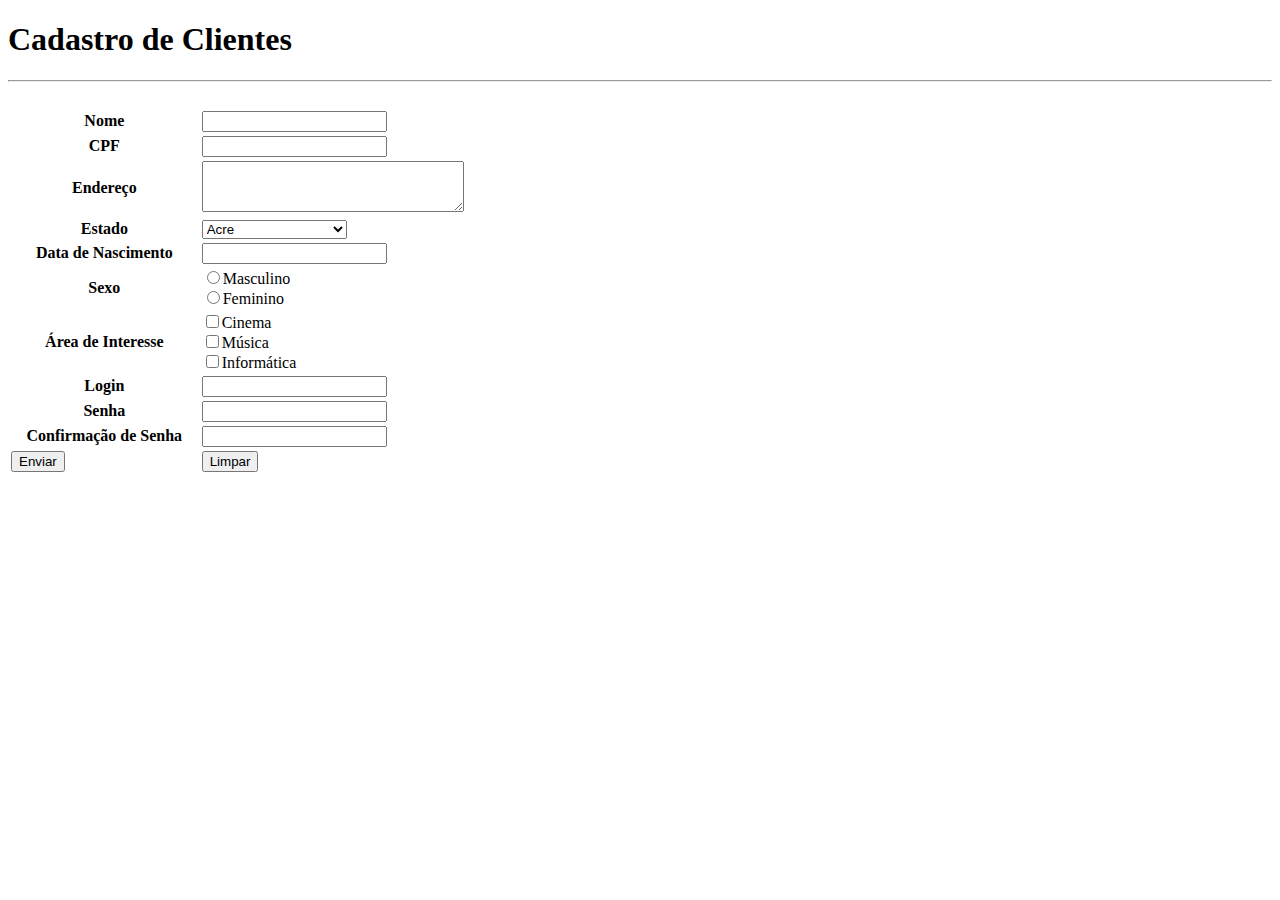
==== formularios/index.html @ 38381a3b "Create index.html" ====
<!DOCTYPE html>
<html lang="pt-br">

	<head>
		<title>Envio de dados</title>
		<meta charset="utf-8">
	</head>

	<body>	
		<form method="post" name="formCadastro" action="cadCliente.php">

		<h1>Cadastro de Clientes</h1><hr><br>
		<table width="100%">
			<tr>
				<th width="15%">Nome</th>
				<td width="85%"><input type="text" name="txNome"></td>
			</tr>

			<tr>
				<th>CPF</th>
				<td><input type="text" name="txtCPF" maxlenght="14"></td>
			</tr>

			<tr>
				<th>Endereço</th>
				<td><textarea name="txtEndereco" cols="30" rows="3"></textarea></td>
			</tr>

			<tr>
				<th>Estado</th>
				<td>
				<select name="listEstados">
					<option value="AC">Acre</option>
					<option value="AL">Alagoas</option>
					<option value="AP">Amapá</option>
					<option value="AM">Amazonas</option>
					<option value="BA">Bahia</option>
					<option value="CE">Ceará</option>
					<option value="DF">Distrito Federal</option>
					<option value="ES">Espírito Santo</option>
					<option value="GO">Goiás</option>
					<option value="MA">Maranhão</option>
					<option value="MT">Mato Grosso</option>
					<option value="MS">Mato Grosso do Sul</option>	
					<option value="MG">Minas Gerais</option>
					<option value="PA">Pará</option>
					<option value="PB">Paraíba</option>
					<option value="PR">Paraná</option>				
					<option value="PE">Pernambuco</option>
					<option value="PI">Piauí</option>	
					<option value="RJ">Rio de Janeiro</option>
					<option value="RN">Rio Grande do Norte</option>
					<option value="RS">Rio Grande do Sul</option>					
					<option value="RO">Rondônia</option>
					<option value="RR">Roraima</option>
					<option value="SC">Santa Catarina</option>	
					<option value="SP">São Paulo</option>	
					<option value="SE">Sergipe</option>
					<option value="TO">Tocantins</option>										
					
				</td>
			</tr>

			<tr>
				<th>Data de Nascimento</th>
				<td><input type="text" name="txtData"></td>
			</tr>

			<tr>
				<th>Sexo</th>
				<td>
				<input type="radio" name="sexo" value="M">Masculino
				<br>
				<input type="radio" name="sexo" value="F">Feminino
				</td>
			</tr>

			<tr>
				<th>Área de Interesse</th>
				<td>
					<input type="checkbox" name="checkCinema" value="true"/>Cinema<br>
					<input type="checkbox" name="checkMusica" value="true"/>Música<br>
					<input type="checkbox" name="checkInfo" value="true"/>Informática
				</td>
			</tr>
			
			<tr>
				<th>Login</th>
				<td><input type="text" name="txtLogin"></td>
			</tr>

			<tr>
				<th>Senha</th>
				<td><input type="password" name="txtSenha1"></td>
			</tr>

			<tr>
				<th>Confirmação de Senha</th>
				<td><input type="password" name="txtSenha2"></td>
			</tr>

			<tr>				
				<td><input type="submit" name="btnEnviar" value="Enviar"></td>
				<td><input type="reset" name="btnLimpar" value="Limpar"></td>
			</tr>
			</table>
		</form>
	</body>

</html>
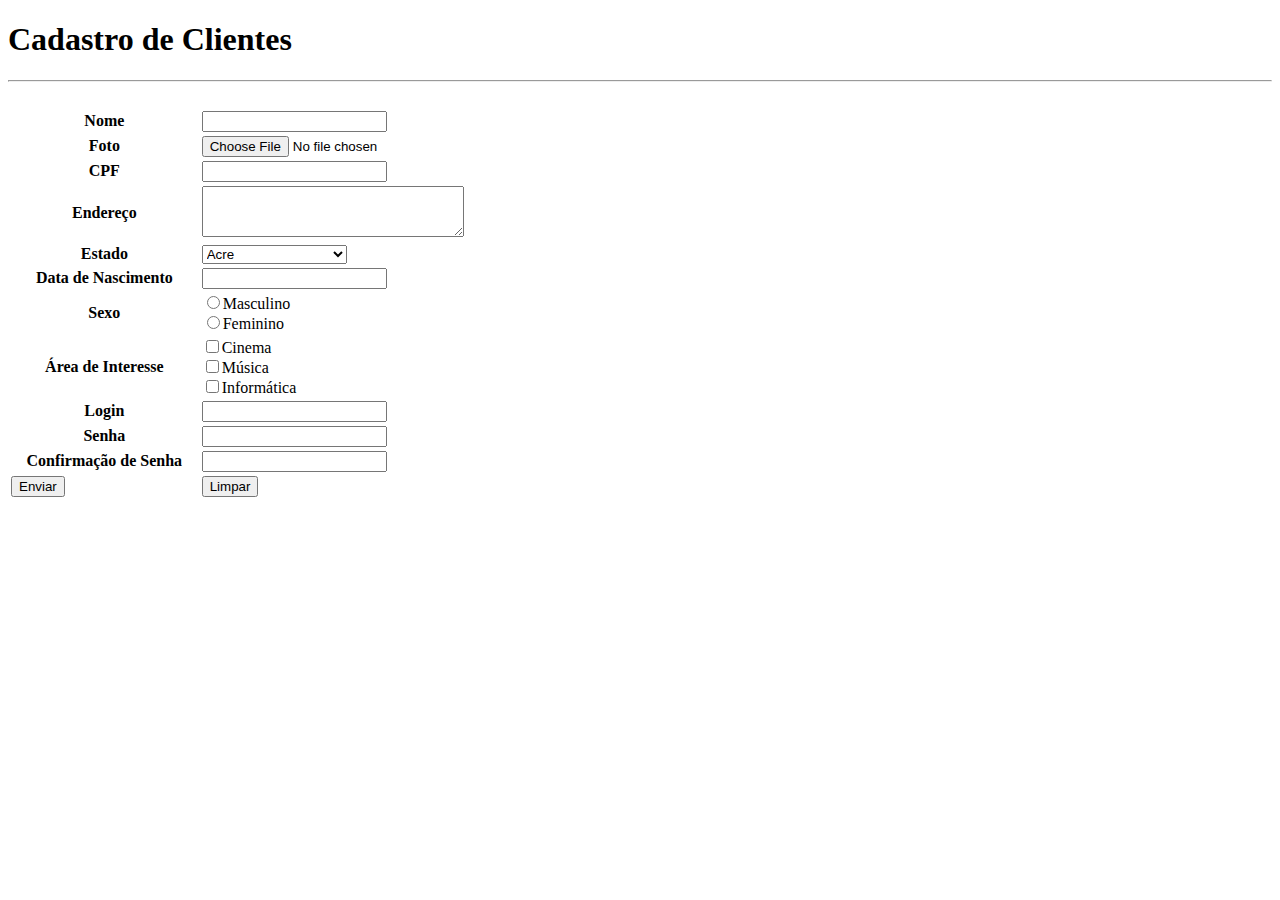
==== commit d21f05b5: "Update index.html" ====
--- a/formularios/index.html
+++ b/formularios/index.html
@@ -4,21 +4,35 @@
 	<head>
 		<title>Envio de dados</title>
 		<meta charset="utf-8">
+		<script type="text/javascript" src="jquery-2.1.1.min.js"></script>
+		<script type="text/javascript" src="jquery.maskedinput.js"></script>
 	</head>
-
+	
+	<script> 
+		$(document).ready(function(){			
+		$("#txtData").mask("99/99/9999");
+		$("#txtCPF").mask("999.999.999-99");		
+		});
+	</script>
+		
 	<body>	
-		<form method="post" name="formCadastro" action="cadCliente.php">
+		<form method="post" name="formCadastro" action="cadCliente.php" enctype="multipart/form-data">
 
 		<h1>Cadastro de Clientes</h1><hr><br>
 		<table width="100%">
 			<tr>
 				<th width="15%">Nome</th>
-				<td width="85%"><input type="text" name="txNome"></td>
+				<td width="85%"><input type="text" name="txtNome"></td>
+			</tr>
+
+			<tr>
+				<th>Foto</th>
+				<td><input type="file" name="txtFoto"></td>
 			</tr>
 
 			<tr>
 				<th>CPF</th>
-				<td><input type="text" name="txtCPF" maxlenght="14"></td>
+				<td><input type="text" name="txtCPF" id="txtCPF" maxlenght="14"></td>
 			</tr>
 
 			<tr>
@@ -63,7 +77,7 @@
 
 			<tr>
 				<th>Data de Nascimento</th>
-				<td><input type="text" name="txtData"></td>
+				<td><input type="text" name="txtData" id="txtData"></td>
 			</tr>
 
 			<tr>
@@ -108,3 +122,4 @@
 	</body>
 
 </html>
+
